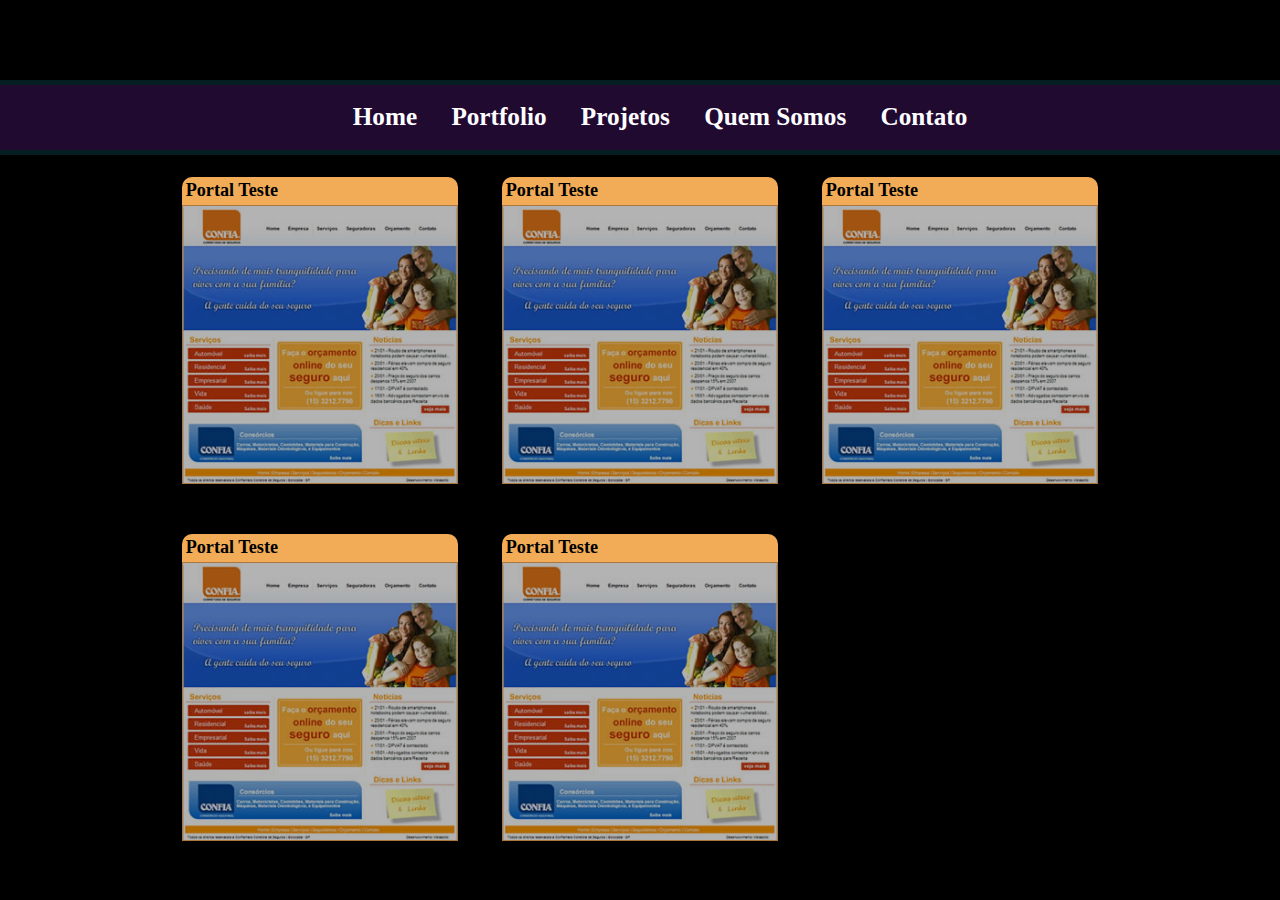
==== index.html @ 8644c255 "Adding a CSS Reset (reset.css)." ====
<!DOCTYPE HTML>

<html lang="pt-BR">
<head>
  <meta charset="UTF-8">
  
  <link rel="stylesheet" type="text/css" href="stylesheets/base.css" media="all">
  <script type="text/javascript" src="javascripts/jquery.js"></script>
  <script type="text/javascript" src="javascripts/jquery.corner.js"></script>

  <title>3Folks</title>
</head>
<body>
  <header>
    <h1>3Folks</h1>
    
    <nav>
      <ul>
        <li><a href="#">Home</a></li>
        <li><a href="#">Portfolio</a></li>
        <li><a href="#">Projetos</a></li>
        <li><a href="#">Quem Somos</a></li>
        <li><a href="contato.html" title="Contato">Contato</a></li>
      </ul>
    </nav>
    
    <article id="portfolio">
      <section>
        <h1>Portal Teste</h1>
        <img src="site.jpg" alt="Portal Teste">
        <p>Nesse site nós montamos uma pilha de cocô com jquery, apesentamos ao usuário com html5+css, 
          e as alterações na merda eram salvas através do Ruby on Rails. Bosta fezes defecação Nintendo!</p>
      </section>
      
      <section>
        <h1>Portal Teste</h1>
        <img src="site.jpg" alt="Portal Teste">
        <p>Oi, mãe!</p>
      </section>
      
      <section>
        <h1>Portal Teste</h1>
        <img src="images/site.jpg" alt="Portal Teste">
        <p>Nesse site nós montamos uma pilha de cocô com jquery, apesentamos ao usuário com html5+css, 
          e as alterações na merda eram salvas através do Ruby on Rails. Bosta fezes defecação Nintendo!</p>
      </section>
      
      <section>
        <h1>Portal Teste</h1>
        <img src="site.jpg" alt="Portal Teste">
        <p>Nesse site nós montamos uma pilha de cocô com jquery, apesentamos ao usuário com html5+css, 
          e as alterações na merda eram salvas através do Ruby on Rails. Bosta fezes defecação Nintendo!</p>
      </section>
      
      <section>
        <h1>Portal Teste</h1>
        <img src="site.jpg" alt="Portal Teste">
        <p>Nesse site nós montamos uma pilha de cocô com jquery, apesentamos ao usuário com html5+css, 
          e as alterações na merda eram salvas através do Ruby on Rails. Bosta fezes defecação Nintendo!</p>
      </section>
    </article>
    
    <footer>
      
    </footer>
  </header>
</body>
</html>

<script type="text/javascript">
  $('article#portfolio h1').corner('top');
</script>
---- stylesheets/base.css ----
/** ESTILOS PADRÃO **/
body {
  line-height: 1.5;
  font-size: 14px;
  font-family: 'Georgia';
  color: #000;
  padding: 0;
  margin: 0;
  background: #000;
}

/** CONTAINER **/
div#container {
  margin: 0 auto;
  border: none;
  width: 960px;
  clear: both;
}

/** HEADER **/
header {
  display: block;
  width: 100%;
}

/** HEADER > NAV **/
nav {
  display: block;
  width: 100%;
  border-top: 5px solid #051E21;
  border-bottom: 5px solid #051E21;
  background: #210A30;
}

  nav ul {
    list-style-type: none;
    text-align: center;
  }
  
    nav ul li {
      display: inline;
      padding: 0.1em 1.1em;
      margin: 0;
    }
    
      nav ul li a {
        font-weight: bold;
        font-size: 180%;
        text-shadow: 1px 1px 1px #2A0D3D; /* Mudar para a cor externa do inset (pouco mais claro que o background) */
        text-decoration: none;
        color: #FFF;
        margin: 0;
      }
      
      nav ul li a:hover {
        color: #FFAD4E;
      }

/** SECTION **/
article {
  display: block;
  width: 960px;
  margin: 0 auto;
}

  article section {
    display: block;
  }

/** PORTFOLIO **/
article#portfolio section { /*320px de largura cada */
  float: left;
  width: 276px;
  padding: 20px;
  margin: 0;
  background: transparent;
  border: 2px solid #000;
}

  article#portfolio section h1 {
    font-size: 130%;
    font-weight: bold;
    background: #F2AC58;
    margin: 0;
    padding: 0 0.2em;
    
  }

  article#portfolio section img {
    width: 274px;
    opacity: 0.7;
    border: 1px solid #F2AC58;
  }
  
  article#portfolio section p {
    display: none;
  }
  
  article#portfolio section:hover img, article#portfolio section:hover p {
    opacity: 1;
  }
  
  
/** LISTA DE PROJETOS **/
article#projetos section {
  
}


/** FOOTER **/
footer {
  display: block;
  width: 100%;
  position: absolute;
  bottom: 0;
  height: 3em;
}
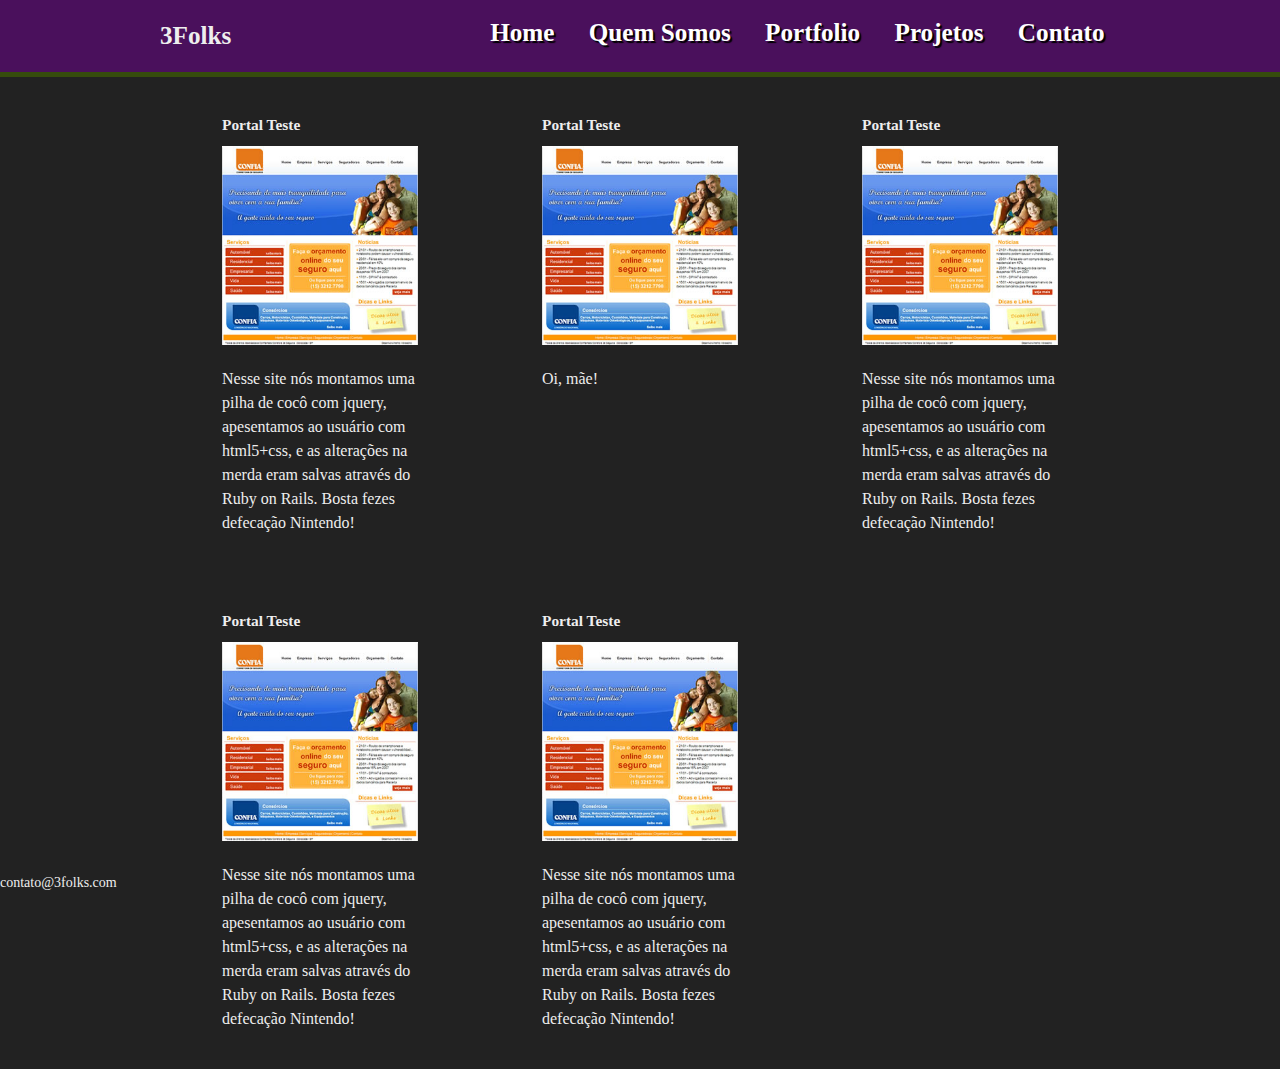
==== commit bee4d041: "changing css e js  src" ====
--- a/index.html
+++ b/index.html
@@ -1,72 +1,109 @@
-<!DOCTYPE HTML>
-
-<html lang="pt-BR">
-<head>
-  <meta charset="UTF-8">
-  
-  <link rel="stylesheet" type="text/css" href="stylesheets/base.css" media="all">
-  <script type="text/javascript" src="javascripts/jquery.js"></script>
-  <script type="text/javascript" src="javascripts/jquery.corner.js"></script>
-
-  <title>3Folks</title>
-</head>
-<body>
-  <header>
-    <h1>3Folks</h1>
-    
-    <nav>
-      <ul>
-        <li><a href="#">Home</a></li>
-        <li><a href="#">Portfolio</a></li>
-        <li><a href="#">Projetos</a></li>
-        <li><a href="#">Quem Somos</a></li>
-        <li><a href="contato.html" title="Contato">Contato</a></li>
-      </ul>
-    </nav>
-    
-    <article id="portfolio">
-      <section>
-        <h1>Portal Teste</h1>
-        <img src="site.jpg" alt="Portal Teste">
-        <p>Nesse site nós montamos uma pilha de cocô com jquery, apesentamos ao usuário com html5+css, 
-          e as alterações na merda eram salvas através do Ruby on Rails. Bosta fezes defecação Nintendo!</p>
-      </section>
-      
-      <section>
-        <h1>Portal Teste</h1>
-        <img src="site.jpg" alt="Portal Teste">
-        <p>Oi, mãe!</p>
-      </section>
-      
-      <section>
-        <h1>Portal Teste</h1>
-        <img src="images/site.jpg" alt="Portal Teste">
-        <p>Nesse site nós montamos uma pilha de cocô com jquery, apesentamos ao usuário com html5+css, 
-          e as alterações na merda eram salvas através do Ruby on Rails. Bosta fezes defecação Nintendo!</p>
-      </section>
-      
-      <section>
-        <h1>Portal Teste</h1>
-        <img src="site.jpg" alt="Portal Teste">
-        <p>Nesse site nós montamos uma pilha de cocô com jquery, apesentamos ao usuário com html5+css, 
-          e as alterações na merda eram salvas através do Ruby on Rails. Bosta fezes defecação Nintendo!</p>
-      </section>
-      
-      <section>
-        <h1>Portal Teste</h1>
-        <img src="site.jpg" alt="Portal Teste">
-        <p>Nesse site nós montamos uma pilha de cocô com jquery, apesentamos ao usuário com html5+css, 
-          e as alterações na merda eram salvas através do Ruby on Rails. Bosta fezes defecação Nintendo!</p>
-      </section>
-    </article>
-    
-    <footer>
-      
-    </footer>
-  </header>
-</body>
-</html>
-
-<script type="text/javascript">
-  $('article#portfolio h1').corner('top');
-</script>
+<!DOCTYPE HTML>
+<html lang="pt-BR">
+<head>
+  <meta charset="UTF-8">
+  <title>3Folks</title>
+  <link rel="stylesheet" type="text/css" href="stylesheets/base.css" media="all">
+  <script type="text/javascript" src="javascripts/jquery.js"></script>
+  <script type="text/javascript" src="javascripts/html5.js"></script>
+</head>
+<body>
+  <header>
+    <div>
+      <h1>3Folks</h1>
+      <nav>
+        <ul>
+          <li><a href="#">Home</a></li>
+          <li><a href="#">Quem Somos</a></li>
+          <li><a href="#">Portfolio</a></li>
+          <li><a href="#">Projetos</a></li>
+          <li><a href="#">Contato</a></li>
+        </ul>
+      </nav>
+    </div>
+  </header>
+    
+    <article id="portfolio">
+      <section>
+        <figure>
+          <h1>Portal Teste</h1>
+          <img src="site.jpg" alt="Portal Teste" draggable id="dragme">
+          <p class="legend">Nesse site nós montamos uma pilha de cocô com jquery, apesentamos ao usuário com html5+css, 
+            e as alterações na merda eram salvas através do Ruby on Rails. Bosta fezes defecação Nintendo!</p>
+        </figure>
+      </section>
+      
+      <section>
+        <figure>
+          <h1>Portal Teste</h1>
+          <img src="site.jpg" alt="Portal Teste" id="drop">
+          <p class="legend">Oi, mãe!</p>
+        </figure>
+      </section>
+      
+      <section>
+        <figure>
+          <h1>Portal Teste</h1>
+          <img src="site.jpg" alt="Portal Teste">
+          <p class="legend">Nesse site nós montamos uma pilha de cocô com jquery, apesentamos ao usuário com html5+css, 
+            e as alterações na merda eram salvas através do Ruby on Rails. Bosta fezes defecação Nintendo!</p>
+        </figure>
+      </section>
+      
+      <section>
+        <figure>
+          <h1>Portal Teste</h1>
+          <img src="site.jpg" alt="Portal Teste">
+          <p class="legend">Nesse site nós montamos uma pilha de cocô com jquery, apesentamos ao usuário com html5+css, 
+            e as alterações na merda eram salvas através do Ruby on Rails. Bosta fezes defecação Nintendo!</p>
+        </figure>
+      </section>
+      
+      <section>
+        <figure>
+          <h1>Portal Teste</h1>
+          <img src="site.jpg" alt="Portal Teste">
+          <p class="legend">Nesse site nós montamos uma pilha de cocô com jquery, apesentamos ao usuário com html5+css, 
+            e as alterações na merda eram salvas através do Ruby on Rails. Bosta fezes defecação Nintendo!</p>
+        </figure>
+      </section>
+    </article>
+    
+    <article id="projetos" style="display:none">
+      <section>
+        <h1>MegaLoja</h1>
+        <div class="description">
+          <p>Ganhe dinheiro montando sua própria vitrine de produtos do Mercado Livre.</p>
+          <p>
+            Se você é afiliado do Mercado Livre, agora ficou fácil montar sua loja links de produtos e ganhar dinheiro com comissão. 
+            E isso sem precisar saber desenvolver sites ou programar.
+          </p>
+          <p>Pra quem sabe programar, a API da ferramenta pode ser usada para poupar muito tempo no desenvolvimento de uma loja.</p>
+        </div>
+      </section>
+      
+      <section>
+        <h1>Post-it</h1>
+        <div class="description">
+          <p>Descrição descrição descrição descrição descrição descrição</p>
+        </div>
+      </section>
+    </article>
+    
+    <footer>
+      <p>contato@3folks.com</p>
+    </footer>
+</body>
+</html>
+
+<script type="text/javascript">
+  $('#dragme').bind('dragstart', function(){
+    console.log('dragstart');
+  });
+  
+  $('img#drop').bind('dragover', function(){return false});
+  
+  $('img').bind('drop', function(){
+    console.log('drop');
+  });
+</script>--- a/stylesheets/base.css
+++ b/stylesheets/base.css
@@ -1,117 +1,126 @@
-/** ESTILOS PADRÃO **/
-body {
-  line-height: 1.5;
-  font-size: 14px;
-  font-family: 'Georgia';
-  color: #000;
-  padding: 0;
-  margin: 0;
-  background: #000;
+/** ESTILOS PADR�O **/
+body {
+  line-height: 1.5;
+  font-size: 14px;
+  font-family: 'Georgia';
+  color: #EEE;
+  padding: 0;
+  margin: 0;
+  background: #222;
+}
+
+/** CONTAINER **/
+div#container {
+  margin: 0 auto;
+  border: none;
+  width: 960px;
+  clear: both;
+}
+
+/** HEADER **/
+header {
+  display: block;
+  width: 100%;
+  background: #4A105C;
+  border-bottom: 5px solid #364C0D;
+  float: left;
+}
+
+  header h1 {
+    float: left;
+    font-size: 180%;
+  }
+  
+  header div {
+    margin: 0 auto;
+    width: 960px;
+  }
+  
+/** HEADER > NAV **/
+nav {
+  display: block;
+  float: right;
+}
+
+  nav ul {
+    list-style-type: none;
+    text-align: center;
+  }
+  
+    nav ul li {
+      display: inline;
+      padding: 0.1em 1.1em;
+      margin: 0;
+    }
+    
+      nav ul li a {
+        font-weight: bold;
+        font-size: 180%;
+        text-shadow: 2px 2px 1px #000; /* Mudar para a cor externa do inset (pouco mais claro que o background) */
+        text-decoration: none;
+        color: #FFF;
+        margin: 0;
+      }
+      
+      nav ul li a:hover {
+        color: #72A810;
+      }
+
+/** ARTICLE **/
+article {
+  display: block;
+  width: 960px;
+  margin: 0 auto;
+}
+
+  article section {
+    display: block;
+  }
+
+/** PORTFOLIO **/
+article#portfolio section { /*320px de largura cada */
+  float: left;
+  width: 276px;
+  padding: 20px;
+  margin: 0;
+  background: transparent;
+  border: 2px solid #222;
+}
+
+  article#portfolio section h1 {
+    font-size: 110%;
+    font-weight: bold;
+  }
+
+  article#portfolio section img {
+    width: 100%;
+  }
+  
+  article#portfolio section p {
+    line-height: 1.5;
+    font-size: 16px;
+  }
+  
+  article#portfolio section:hover {
+    background: #72A810;
+  }
+  
+  article#portfolio section:hover p {
+    text-shadow: 1px 1px 1px #000;
+  }
+
+
+/** LISTA DE PROJETOS **/
+article#projetos section {
+  
+}
+
+
+/** FOOTER **/
+footer {
+  display: block;
+  width: 100%;
+  position: absolute;
+  bottom: 0;
+  height: 3em;
 }
-
-/** CONTAINER **/
-div#container {
-  margin: 0 auto;
-  border: none;
-  width: 960px;
-  clear: both;
-}
-
-/** HEADER **/
-header {
-  display: block;
-  width: 100%;
-}
-
-/** HEADER > NAV **/
-nav {
-  display: block;
-  width: 100%;
-  border-top: 5px solid #051E21;
-  border-bottom: 5px solid #051E21;
-  background: #210A30;
-}
-
-  nav ul {
-    list-style-type: none;
-    text-align: center;
-  }
-  
-    nav ul li {
-      display: inline;
-      padding: 0.1em 1.1em;
-      margin: 0;
-    }
-    
-      nav ul li a {
-        font-weight: bold;
-        font-size: 180%;
-        text-shadow: 1px 1px 1px #2A0D3D; /* Mudar para a cor externa do inset (pouco mais claro que o background) */
-        text-decoration: none;
-        color: #FFF;
-        margin: 0;
-      }
-      
-      nav ul li a:hover {
-        color: #FFAD4E;
-      }
-
-/** SECTION **/
-article {
-  display: block;
-  width: 960px;
-  margin: 0 auto;
-}
-
-  article section {
-    display: block;
-  }
-
-/** PORTFOLIO **/
-article#portfolio section { /*320px de largura cada */
-  float: left;
-  width: 276px;
-  padding: 20px;
-  margin: 0;
-  background: transparent;
-  border: 2px solid #000;
-}
-
-  article#portfolio section h1 {
-    font-size: 130%;
-    font-weight: bold;
-    background: #F2AC58;
-    margin: 0;
-    padding: 0 0.2em;
-    
-  }
-
-  article#portfolio section img {
-    width: 274px;
-    opacity: 0.7;
-    border: 1px solid #F2AC58;
-  }
-  
-  article#portfolio section p {
-    display: none;
-  }
-  
-  article#portfolio section:hover img, article#portfolio section:hover p {
-    opacity: 1;
-  }
-  
-  
-/** LISTA DE PROJETOS **/
-article#projetos section {
-  
-}
-
-
-/** FOOTER **/
-footer {
-  display: block;
-  width: 100%;
-  position: absolute;
-  bottom: 0;
-  height: 3em;
-}
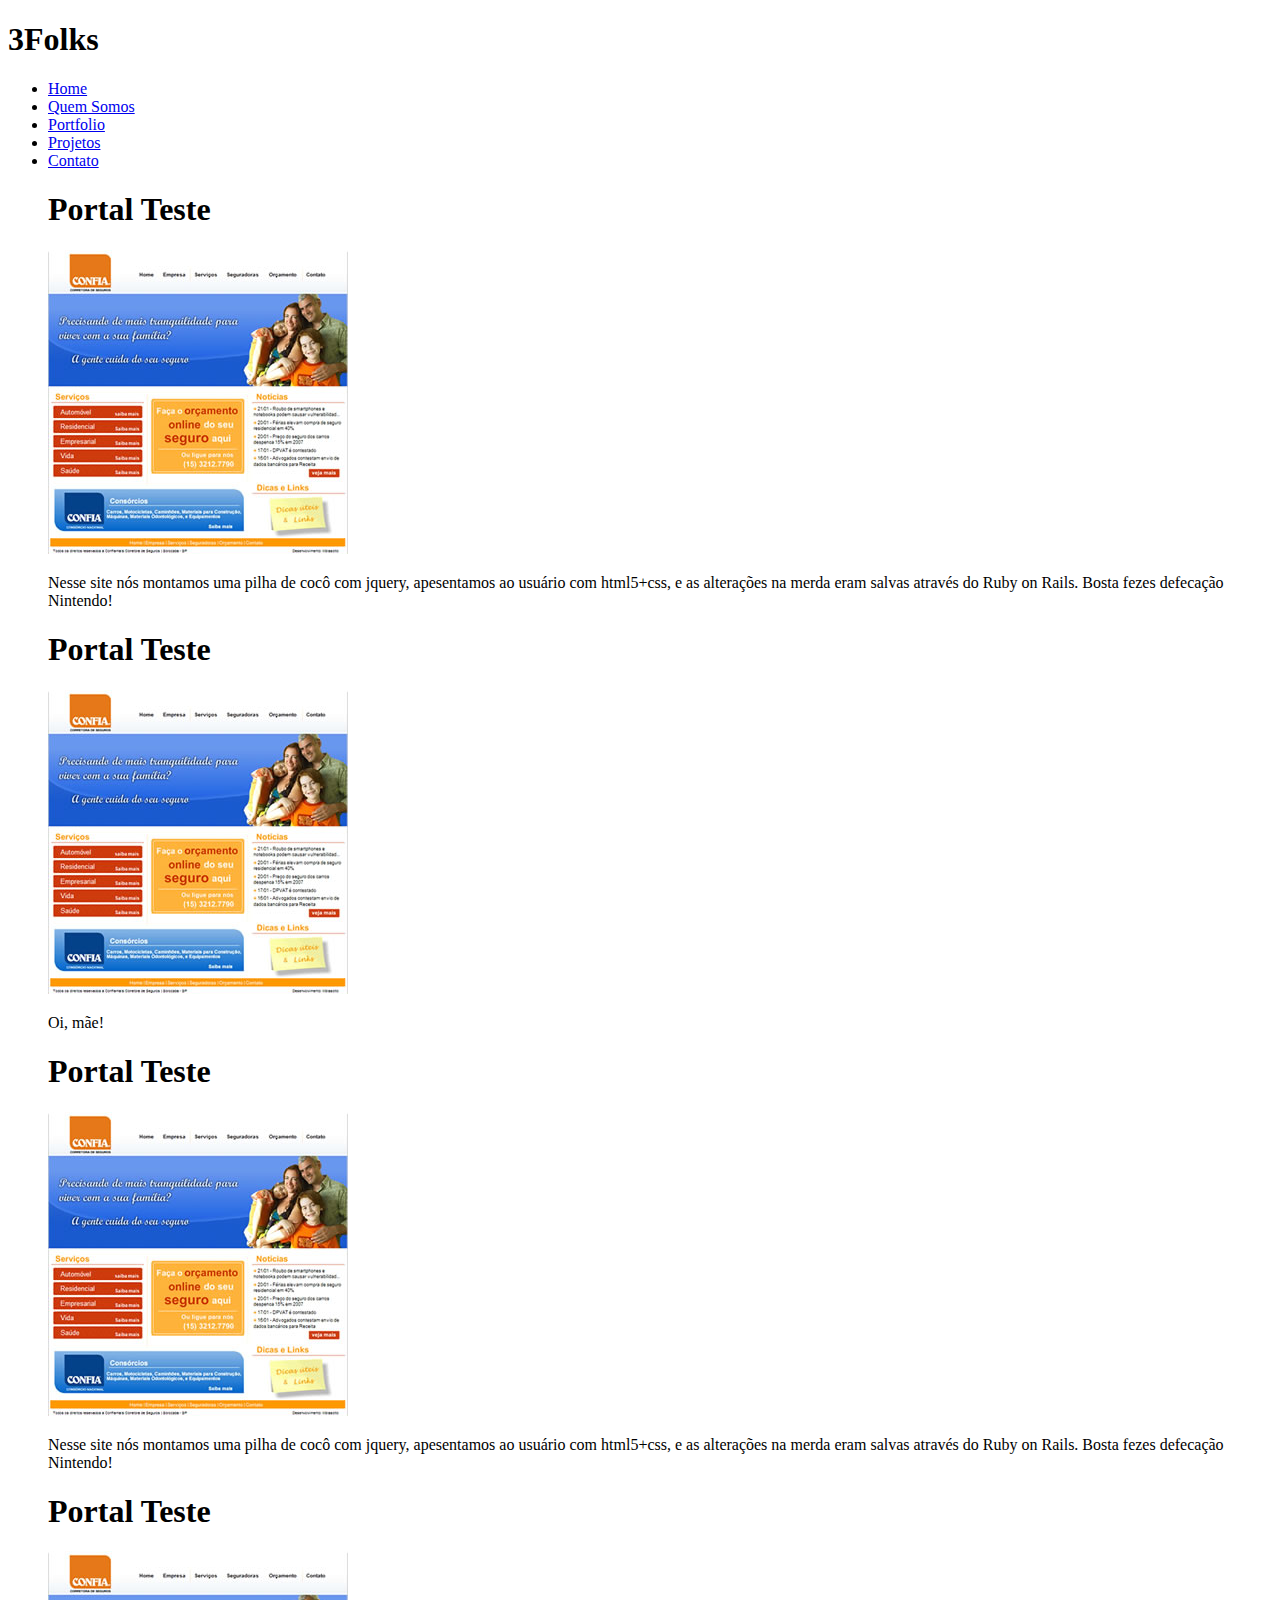
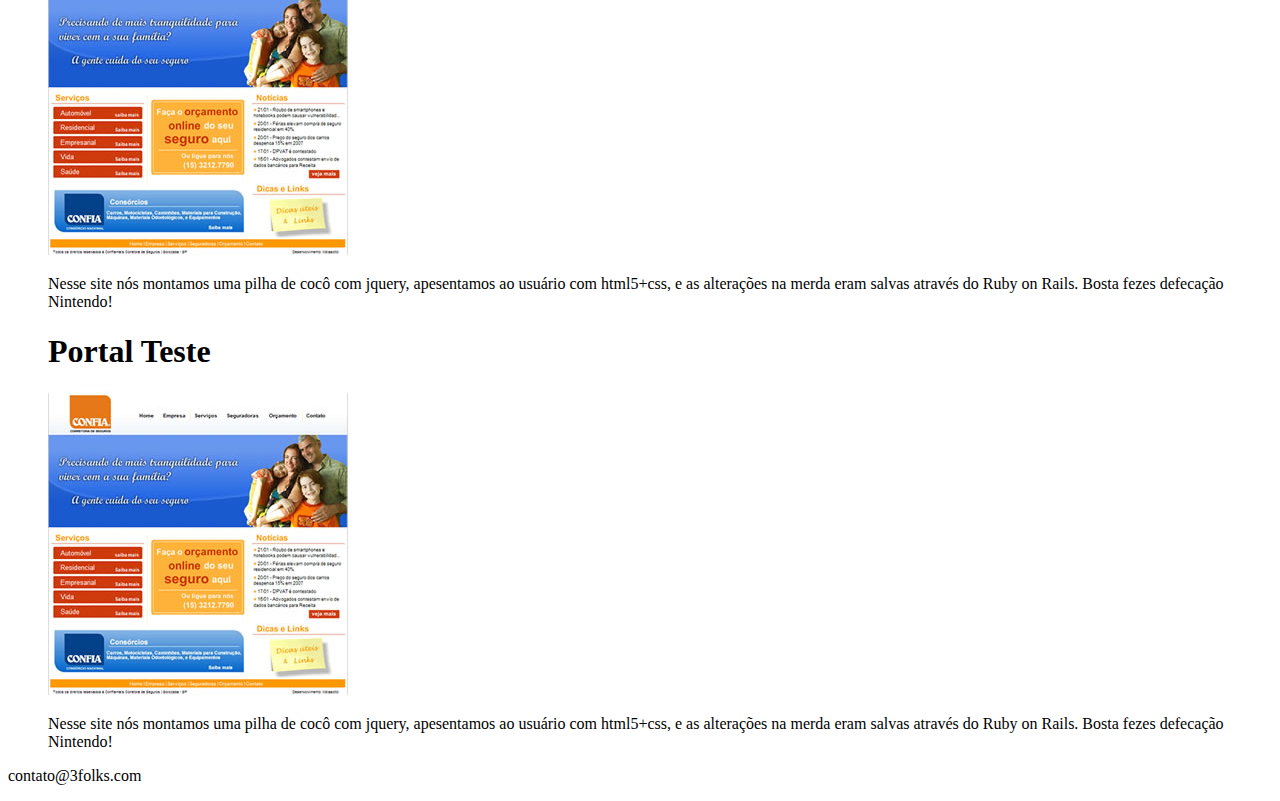
==== commit a08e302d: "Trying again" ====
--- a/index.html
+++ b/index.html
@@ -3,9 +3,9 @@
 <head>
   <meta charset="UTF-8">
   <title>3Folks</title>
-  <link rel="stylesheet" type="text/css" href="stylesheets/base.css" media="all">
-  <script type="text/javascript" src="javascripts/jquery.js"></script>
-  <script type="text/javascript" src="javascripts/html5.js"></script>
+  <link rel="stylesheet" type="text/css" href="base.css" media="all">
+  <script type="text/javascript" src="jquery.js"></script>
+  <script type="text/javascript" src="html5.js"></script>
 </head>
 <body>
   <header>
